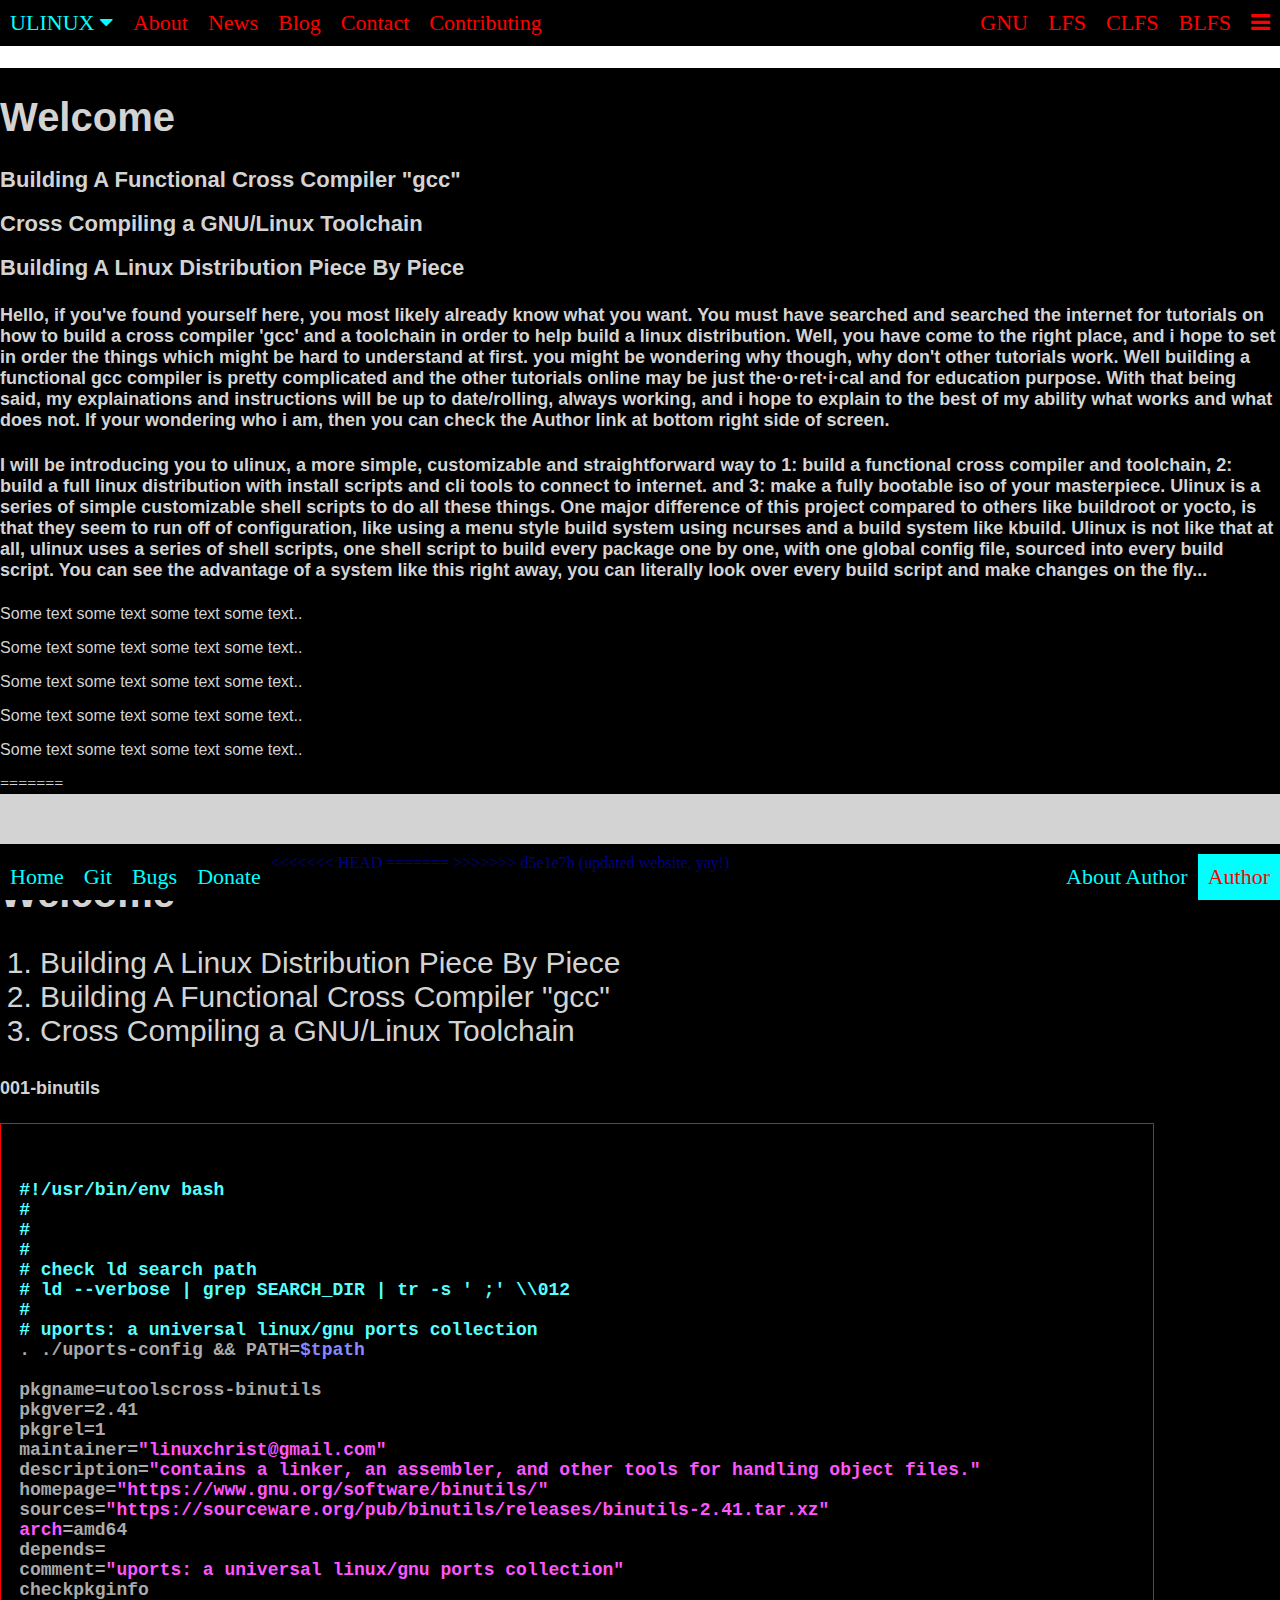
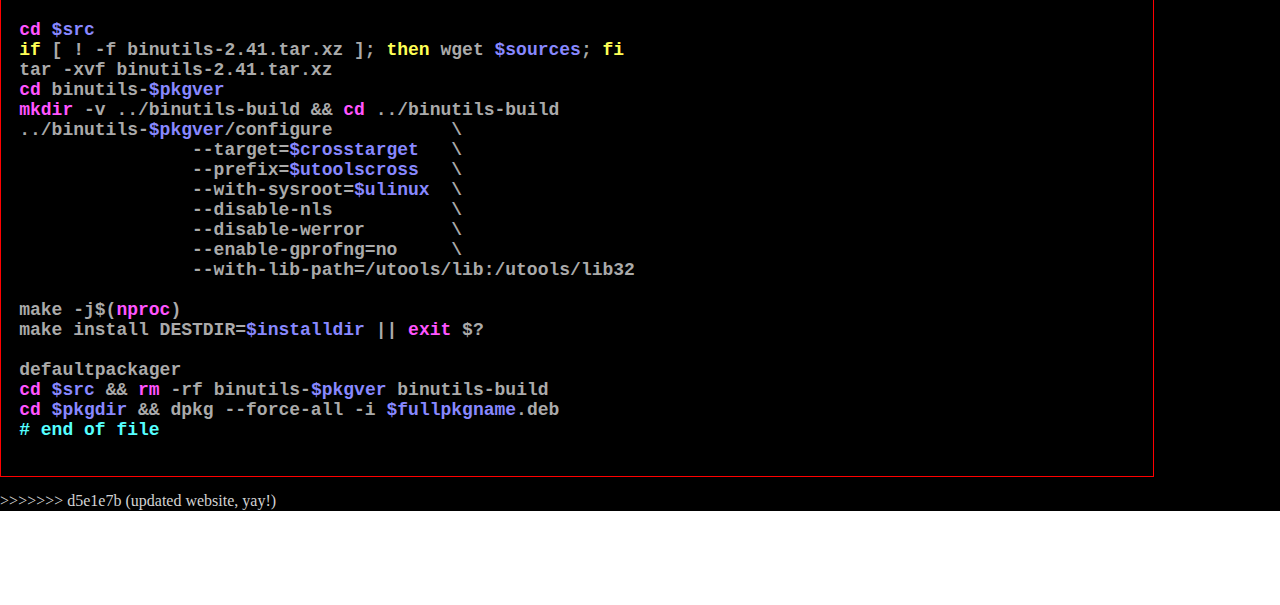
==== index.html @ 9dda4ea4 "updated website, yay!" ====
<!DOCTYPE html>
<html>
<head>
<<<<<<< HEAD
<meta name="viewport" content="width=device-width, initial-scale=1">
<link rel="stylesheet" href="https://cdnjs.cloudflare.com/ajax/libs/font-awesome/4.7.0/css/font-awesome.min.css">
<style>
body {margin:0;}
.mobile-container {
  background-color: lightgray;
  color: darkblue;
}
.topnav {
  overflow: hidden;
  background-color: black;
  position: fixed;
  top: 0;
  width: 100%;
}

.topnav #myLinks {
  display: none;
}

.topnav a {
  float: left;
  color: red;
  padding: 14px 16px;
  text-decoration: none;
  font-size: 17px;
}
.topnav a.icon {
  float: right;
}

.topnav a:hover {
  background-color: black;
  color: cyan;
}

.topnav a:active {
  background-color: cyan;
  color: black;
}
.dropdown {
  float: left;
  overflow: hidden;
}

.dropdown .dropbtn {
  cursor: pointer;
  font-size: 16px;  
  border: none;
  outline: none;
  color: red;
  padding: 14px 16px;
  background-color: black;
  color: red;
  font-family: inherit;
  margin: 0;
}
.topnav a:hover, .dropdown:hover .dropbtn, .dropbtn:focus {
  background: black;
  color: cyan;
}

.dropdown-content {
  display: none;
  position: fixed;
  background-color: black;
  color: red;
  box-shadow: 0px 8px 16px 0px rgba(0,0,0,0.2);
  z-index: 1;
}
.dropdown-content a {
  float: none;
  color: red;
  text-decoration: none;
  display: block;
  text-align: left;
}

.dropdown-content a:hover {
  background: black;
  color: cyan;
}

.show {
  display: block;
}
.navbarbottom {
  overflow: hidden;
  background-color: black;
  position: fixed;
  bottom: 0;
  width: 100%;
}

.navbarbottom a {
  float: left;
  display: block;
  color: cyan;
  text-align: center;
  padding: 14px 16px;
  text-decoration: none;
  font-size: 17px;
}
.navbarbottom a:hover {
  background: black;
  color: red;
}

.navbarbottom a.active {
  background-color: cyan;
  color: black;
}
.main {
  padding: 16px;
  margin-top: 30px;
  height: 1500px;
}
</style>
</head>
<body>
<div class="mobile-container">
<div class="topnav">
  <div class="dropdown">
  <button class="dropbtn" onclick="topnavdrop()">|||
    <i class="fa fa-caret-down"></i>
  </button>
  <div class="dropdown-content" id="myDropdown">
    <a href="#">Ulinux</a>
    <a href="#">EOlinux</a>
    <a href="#">distro3</a>
  </div>
  </div>
  <div id="myLinks">
    <a href="#news">News</a>
    <a href="#contact">Contact</a>
    <a href="#about">About</a>
  </div>
  <a href="javascript:void(0);" class="icon" onclick="topnavslide()">
    <i class="fa fa-bars"></i>
  </a>
</div>
<div class="main">
  <h1>Welcome</h1>
  <h2>Building A Functional Cross Compiler "gcc"</h2>
  <h2>Cross Compiling a GNU/Linux Toolchain</h2>
  <h2>Building A Linux Distribution Piece By Piece</h2>
  <h4>Hello, if you've found yourself here, 
you most likely already know what you want.
You must have searched and searched the 
internet for tutorials on how to build 
a cross compiler 'gcc' and a toolchain 
in order to help build a linux distribution.
Well, you have come to the right place, 
and i hope to set in order the things
which might be hard to understand at first.
you might be wondering why though, why don't
other tutorials work. Well building a functional
gcc compiler is pretty complicated and the 
other tutorials online may be just 
the·o·ret·i·cal and for education purpose.
With that being said, my explainations and
instructions will be up to date/rolling, 
always working, and i hope to explain to 
the best of my ability what works and what 
does not. If your wondering who i am, then you can check the Author link at bottom right side of screen.</h4>
<h4>I will be introducing you to ulinux, 
a more simple, customizable and straightforward
way to 1: build a functional cross compiler and toolchain,
2: build a full linux distribution with install scripts and cli tools to connect to internet. and 3: make a fully 
bootable iso of your masterpiece. Ulinux is 
a series of simple customizable shell scripts 
to do all these things. One major difference 
of this project compared to others like 
buildroot or yocto, is that they seem to run
off of configuration, like using a menu style
build system using ncurses and a build system like kbuild.
Ulinux is not like that at all, ulinux uses 
a series of shell scripts, one shell script
to build every package one by one, with one 
global config file, sourced into every build script.
You can see the advantage of a system like this right away, you can literally 
look over every build script and make changes on the fly...
</h4>

  <p>Some text some text some text some text..</p>
  <p>Some text some text some text some text..</p>
  <p>Some text some text some text some text..</p>
  <p>Some text some text some text some text..</p>
  <p>Some text some text some text some text..</p>
=======
<title>Old Introdution</title>
<meta name="viewport" content="width=device-width, initial-scale=1.0"">
<link rel="stylesheet" href="https://cdnjs.cloudflare.com/ajax/libs/font-awesome/4.7.0/css/font-awesome.min.css">
<link rel="stylesheet" href="stylesheets/ulinuxweb.css" type="text/css" />
</head>
<body>
<div class="topnav">
  <div class="dropdown">
  <button class="dropbtn" onclick="topnavdrop()" href="/index.html">ULINUX
    <i class="fa fa-caret-down"></i>
  </button>
  <div class="dropdown-content" id="myDropdown">
    <a href="/index.html">Ulinux</a>
    <a href="/404.html">Custom Linux From Scratch</a>
    <a href="/404.html">Embedded</a>
  </div>
  </div>
    <a style="float:left" href="/index.html">About</a>
    <a style="float:left" href="/404.html">News</a>
    <a style="float:left" href="/404.html">Blog</a>
    <a style="float:left" href="/404.html">Contact</a>
    <a style="float:left" href="/404.html">Contributing</a>
  <div id="myLinks">
    <a href="/404.html">Embedded</a>
    <a href="/404.html">LFS-Museum</a>
  </div>
    <a style="float:right" href="javascript:void(0);" class="icon" onclick="topnavslide()">
    <i class="fa fa-bars"></i>
    <a style="float:right" href="/404.html">BLFS</a>
    <a style="float:right" href="/404.html">CLFS</a>
    <a style="float:right" href="/404.html">LFS</a>
    <a style="float:right" href="/404.html">GNU</a>
  </a>
</div>
</div>
<div class="main">
  <h1>Welcome</h1>
  <ol>
  <li >Building A Linux Distribution Piece By Piece</li>
  <li >Building A Functional Cross Compiler "gcc"</li>
  <li >Cross Compiling a GNU/Linux Toolchain</li>
  </ol>

<link rel="stylesheet" href="highlightjs/styles/qtcreator-dark.css">
<script src="highlightjs/highlight.min.js"></script>
<script>hljs.highlightAll();</script>

<h4>001-binutils</h4>
<h2 class="boxer">
<pre><code class="language-bash">
#!/usr/bin/env bash
#
#
#
# check ld search path
# ld --verbose | grep SEARCH_DIR | tr -s ' ;' \\012
#
# uports: a universal linux/gnu ports collection
. ./uports-config && PATH=$tpath

pkgname=utoolscross-binutils
pkgver=2.41
pkgrel=1
maintainer="linuxchrist@gmail.com"
description="contains a linker, an assembler, and other tools for handling object files."
homepage="https://www.gnu.org/software/binutils/"
sources="https://sourceware.org/pub/binutils/releases/binutils-2.41.tar.xz"
arch=amd64
depends=
comment="uports: a universal linux/gnu ports collection"
checkpkginfo

cd $src
if [ ! -f binutils-2.41.tar.xz ]; then wget $sources; fi
tar -xvf binutils-2.41.tar.xz
cd binutils-$pkgver
mkdir -v ../binutils-build && cd ../binutils-build
../binutils-$pkgver/configure           \
                --target=$crosstarget   \
                --prefix=$utoolscross   \
                --with-sysroot=$ulinux  \
                --disable-nls           \
                --disable-werror        \
                --enable-gprofng=no     \
                --with-lib-path=/utools/lib:/utools/lib32

make -j$(nproc)
make install DESTDIR=$installdir || exit $?

defaultpackager
cd $src && rm -rf binutils-$pkgver binutils-build
cd $pkgdir && dpkg --force-all -i $fullpkgname.deb
# end of file
</code></pre>
</h2>
>>>>>>> d5e1e7b (updated website, yay!)
</div>
<div class="navbarbottom">
  <a href="http://127.0.0.1:8080/index.html">Home</a>
  <a href="#Git">Git</a>
  <a href="#Bugs">Bugs</a>
  <a href="#Donate">Donate</a>
<<<<<<< HEAD
  <a style="float:right" class="active" href="http://127.0.0.1:8080/author.html">Author</a>
=======
  <a style="float:right" href="http://127.0.0.1:8080/author.html">About Author</a>
>>>>>>> d5e1e7b (updated website, yay!)
</div>
<script>
function topnavdrop() {  document.getElementById("myDropdown").classList.toggle("show");
}
window.onclick = function(e) {
  if (!e.target.matches('.dropbtn')) {
  var myDropdown = document.getElementById("myDropdown");
    if (myDropdown.classList.contains('show')) {
      myDropdown.classList.remove('show');
    }
  }
}
function topnavslide() {
  var x = document.getElementById("myLinks");
  if (x.style.display === "block") {
    x.style.display = "none";
  } else {
    x.style.display = "block";
  }
}
</script>
</body>
</html>
---- stylesheets/ulinuxweb.css ----
.main {
  margin-top: 50px;
  padding-top: 1px;
  width: 100%;
  height: 100%;
  padding: 0.1px;
  padding-bottom: 1px;
  margin-bottom: 50px;
  background-color: black;
  color: lightgray;
}
h04 { font-family: Arial; font-size: 140px; }
h1 { font-family: Arial; font-size: 40px; }
h2 { font-family: Arial; font-size: 22px; }
h3 { font-family: Arial; font-size: 20px; }
h4 { font-family: Arial; font-size: 18px; }
p { font-family: Arial;  font-size: 16px; }
ol { font-family: Arial;  font-size: 30px; }
.boxer {
  width: 90%;
  height: 90%;
  padding: 0.1px;
  border: 1px solid red;
  font-family: Arial;  font-size: 18px;
}
.topnav {
  overflow: hidden;
  background: transparent;
  background-color: black;
  position: fixed;
  top: 0;
  width: 100%;
}
.topnav #myLinks {
  display: none;
}
.topnav a {
  float: left;
  color: red;
  padding: 10px 10px;
  text-decoration: none;
  font-size: 22px;
}
.topnav a.icon {
  float: left;
}
.topnav a:hover {
  background-color: black;
  color: cyan;
}
.topnav a:active {
  background-color: cyan;
  color: black;
}
.dropdown {
  float: left;
  overflow: hidden;
}
.dropdown .dropbtn {
  cursor: pointer;
  font-size: 22px;  
  border: none;
  outline: none;
  color: red;
  padding: 10px 10px;
  background-color: black;
  color: red;
  font-family: inherit;
  margin: 0;
}
.topnav a:hover, .dropdown:hover .dropbtn, .dropbtn:focus {
  background: black;
  color: cyan;
}
.dropdown-content {
  display: none;
  position: fixed;
  background-color: black;
  color: red;
  box-shadow: 0px 8px 10px 0px rgba(0,0,0,0.2);
  z-index: 1;
}
.dropdown-content a {
  float: none;
  color: red;
  text-decoration: none;
  display: block;
  text-align: left;
}
.dropdown-content a:hover {
  background: black;
  color: cyan;
}
.show {
  display: block;
}
.navbarbottom {
  overflow: hidden;
  background: transparent;
  background-color: black;
  position: fixed;
  bottom: 0;
  width: 100%;
}
.navbarbottom a {
  float: left;
  display: block;
  color: cyan;
  text-align: center;
  padding: 10px 10px;
  text-decoration: none;
  font-size: 22px;
}
.navbarbottom a:hover {
  background: black;
  color: red;
}
.navbarbottom a.active {
  background-color: cyan;
  color: red;
}
---- highlightjs/styles/qtcreator-dark.css ----
pre code.hljs {
  display: block;
  overflow-x: auto;
  padding: 1em
}
code.hljs {
  padding: 3px 5px
}
/*

Qt Creator dark color scheme

*/
.hljs {
  color: #aaaaaa;
  background: #000000
}
.hljs-strong,
.hljs-emphasis {
  color: #a8a8a2
}
.hljs-bullet,
.hljs-quote,
.hljs-number,
.hljs-regexp,
.hljs-literal {
  color: #ff55ff
}
.hljs-code
.hljs-selector-class {
  color: #aaaaff
}
.hljs-emphasis,
.hljs-stronge,
.hljs-type {
  font-style: italic
}
.hljs-keyword,
.hljs-selector-tag,
.hljs-function,
.hljs-section,
.hljs-symbol,
.hljs-name {
  color: #ffff55
}
.hljs-subst,
.hljs-tag,
.hljs-title {
  color: #aaaaaa
}
.hljs-attribute {
  color: #ff5555
}
.hljs-variable,
.hljs-params,
.hljs-title.class_,
.hljs-class .hljs-title {
  color: #8888ff
}
.hljs-string,
.hljs-selector-id,
.hljs-selector-attr,
.hljs-selector-pseudo,
.hljs-type,
.hljs-built_in,
.hljs-template-tag,
.hljs-template-variable,
.hljs-addition,
.hljs-link {
  color: #ff55ff
}
.hljs-comment,
.hljs-meta,
.hljs-deletion {
  color: #55ffff
}
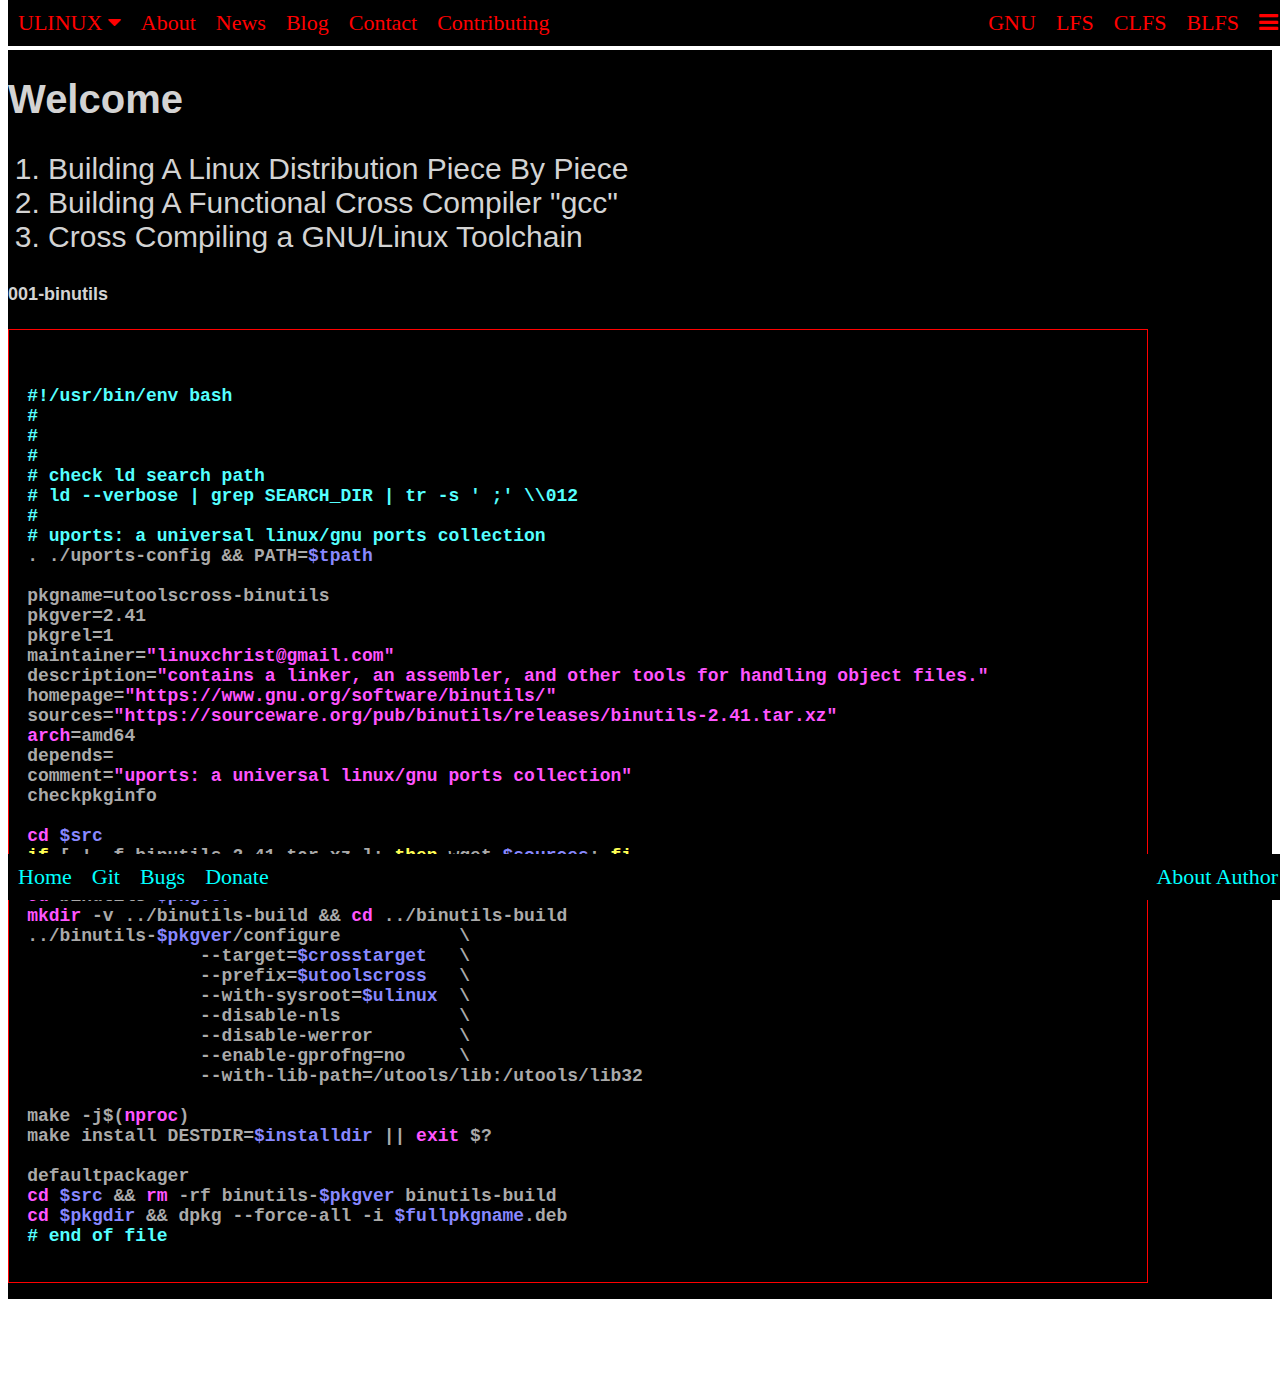
==== commit e9a7a709: "new look new feel!" ====
--- a/index.html
+++ b/index.html
@@ -1,197 +1,6 @@
 <!DOCTYPE html>
 <html>
 <head>
-<<<<<<< HEAD
-<meta name="viewport" content="width=device-width, initial-scale=1">
-<link rel="stylesheet" href="https://cdnjs.cloudflare.com/ajax/libs/font-awesome/4.7.0/css/font-awesome.min.css">
-<style>
-body {margin:0;}
-.mobile-container {
-  background-color: lightgray;
-  color: darkblue;
-}
-.topnav {
-  overflow: hidden;
-  background-color: black;
-  position: fixed;
-  top: 0;
-  width: 100%;
-}
-
-.topnav #myLinks {
-  display: none;
-}
-
-.topnav a {
-  float: left;
-  color: red;
-  padding: 14px 16px;
-  text-decoration: none;
-  font-size: 17px;
-}
-.topnav a.icon {
-  float: right;
-}
-
-.topnav a:hover {
-  background-color: black;
-  color: cyan;
-}
-
-.topnav a:active {
-  background-color: cyan;
-  color: black;
-}
-.dropdown {
-  float: left;
-  overflow: hidden;
-}
-
-.dropdown .dropbtn {
-  cursor: pointer;
-  font-size: 16px;  
-  border: none;
-  outline: none;
-  color: red;
-  padding: 14px 16px;
-  background-color: black;
-  color: red;
-  font-family: inherit;
-  margin: 0;
-}
-.topnav a:hover, .dropdown:hover .dropbtn, .dropbtn:focus {
-  background: black;
-  color: cyan;
-}
-
-.dropdown-content {
-  display: none;
-  position: fixed;
-  background-color: black;
-  color: red;
-  box-shadow: 0px 8px 16px 0px rgba(0,0,0,0.2);
-  z-index: 1;
-}
-.dropdown-content a {
-  float: none;
-  color: red;
-  text-decoration: none;
-  display: block;
-  text-align: left;
-}
-
-.dropdown-content a:hover {
-  background: black;
-  color: cyan;
-}
-
-.show {
-  display: block;
-}
-.navbarbottom {
-  overflow: hidden;
-  background-color: black;
-  position: fixed;
-  bottom: 0;
-  width: 100%;
-}
-
-.navbarbottom a {
-  float: left;
-  display: block;
-  color: cyan;
-  text-align: center;
-  padding: 14px 16px;
-  text-decoration: none;
-  font-size: 17px;
-}
-.navbarbottom a:hover {
-  background: black;
-  color: red;
-}
-
-.navbarbottom a.active {
-  background-color: cyan;
-  color: black;
-}
-.main {
-  padding: 16px;
-  margin-top: 30px;
-  height: 1500px;
-}
-</style>
-</head>
-<body>
-<div class="mobile-container">
-<div class="topnav">
-  <div class="dropdown">
-  <button class="dropbtn" onclick="topnavdrop()">|||
-    <i class="fa fa-caret-down"></i>
-  </button>
-  <div class="dropdown-content" id="myDropdown">
-    <a href="#">Ulinux</a>
-    <a href="#">EOlinux</a>
-    <a href="#">distro3</a>
-  </div>
-  </div>
-  <div id="myLinks">
-    <a href="#news">News</a>
-    <a href="#contact">Contact</a>
-    <a href="#about">About</a>
-  </div>
-  <a href="javascript:void(0);" class="icon" onclick="topnavslide()">
-    <i class="fa fa-bars"></i>
-  </a>
-</div>
-<div class="main">
-  <h1>Welcome</h1>
-  <h2>Building A Functional Cross Compiler "gcc"</h2>
-  <h2>Cross Compiling a GNU/Linux Toolchain</h2>
-  <h2>Building A Linux Distribution Piece By Piece</h2>
-  <h4>Hello, if you've found yourself here, 
-you most likely already know what you want.
-You must have searched and searched the 
-internet for tutorials on how to build 
-a cross compiler 'gcc' and a toolchain 
-in order to help build a linux distribution.
-Well, you have come to the right place, 
-and i hope to set in order the things
-which might be hard to understand at first.
-you might be wondering why though, why don't
-other tutorials work. Well building a functional
-gcc compiler is pretty complicated and the 
-other tutorials online may be just 
-the·o·ret·i·cal and for education purpose.
-With that being said, my explainations and
-instructions will be up to date/rolling, 
-always working, and i hope to explain to 
-the best of my ability what works and what 
-does not. If your wondering who i am, then you can check the Author link at bottom right side of screen.</h4>
-<h4>I will be introducing you to ulinux, 
-a more simple, customizable and straightforward
-way to 1: build a functional cross compiler and toolchain,
-2: build a full linux distribution with install scripts and cli tools to connect to internet. and 3: make a fully 
-bootable iso of your masterpiece. Ulinux is 
-a series of simple customizable shell scripts 
-to do all these things. One major difference 
-of this project compared to others like 
-buildroot or yocto, is that they seem to run
-off of configuration, like using a menu style
-build system using ncurses and a build system like kbuild.
-Ulinux is not like that at all, ulinux uses 
-a series of shell scripts, one shell script
-to build every package one by one, with one 
-global config file, sourced into every build script.
-You can see the advantage of a system like this right away, you can literally 
-look over every build script and make changes on the fly...
-</h4>
-
-  <p>Some text some text some text some text..</p>
-  <p>Some text some text some text some text..</p>
-  <p>Some text some text some text some text..</p>
-  <p>Some text some text some text some text..</p>
-  <p>Some text some text some text some text..</p>
-=======
 <title>Old Introdution</title>
 <meta name="viewport" content="width=device-width, initial-scale=1.0"">
 <link rel="stylesheet" href="https://cdnjs.cloudflare.com/ajax/libs/font-awesome/4.7.0/css/font-awesome.min.css">
@@ -287,18 +96,13 @@
 # end of file
 </code></pre>
 </h2>
->>>>>>> d5e1e7b (updated website, yay!)
 </div>
 <div class="navbarbottom">
   <a href="http://127.0.0.1:8080/index.html">Home</a>
   <a href="#Git">Git</a>
   <a href="#Bugs">Bugs</a>
   <a href="#Donate">Donate</a>
-<<<<<<< HEAD
-  <a style="float:right" class="active" href="http://127.0.0.1:8080/author.html">Author</a>
-=======
   <a style="float:right" href="http://127.0.0.1:8080/author.html">About Author</a>
->>>>>>> d5e1e7b (updated website, yay!)
 </div>
 <script>
 function topnavdrop() {  document.getElementById("myDropdown").classList.toggle("show");
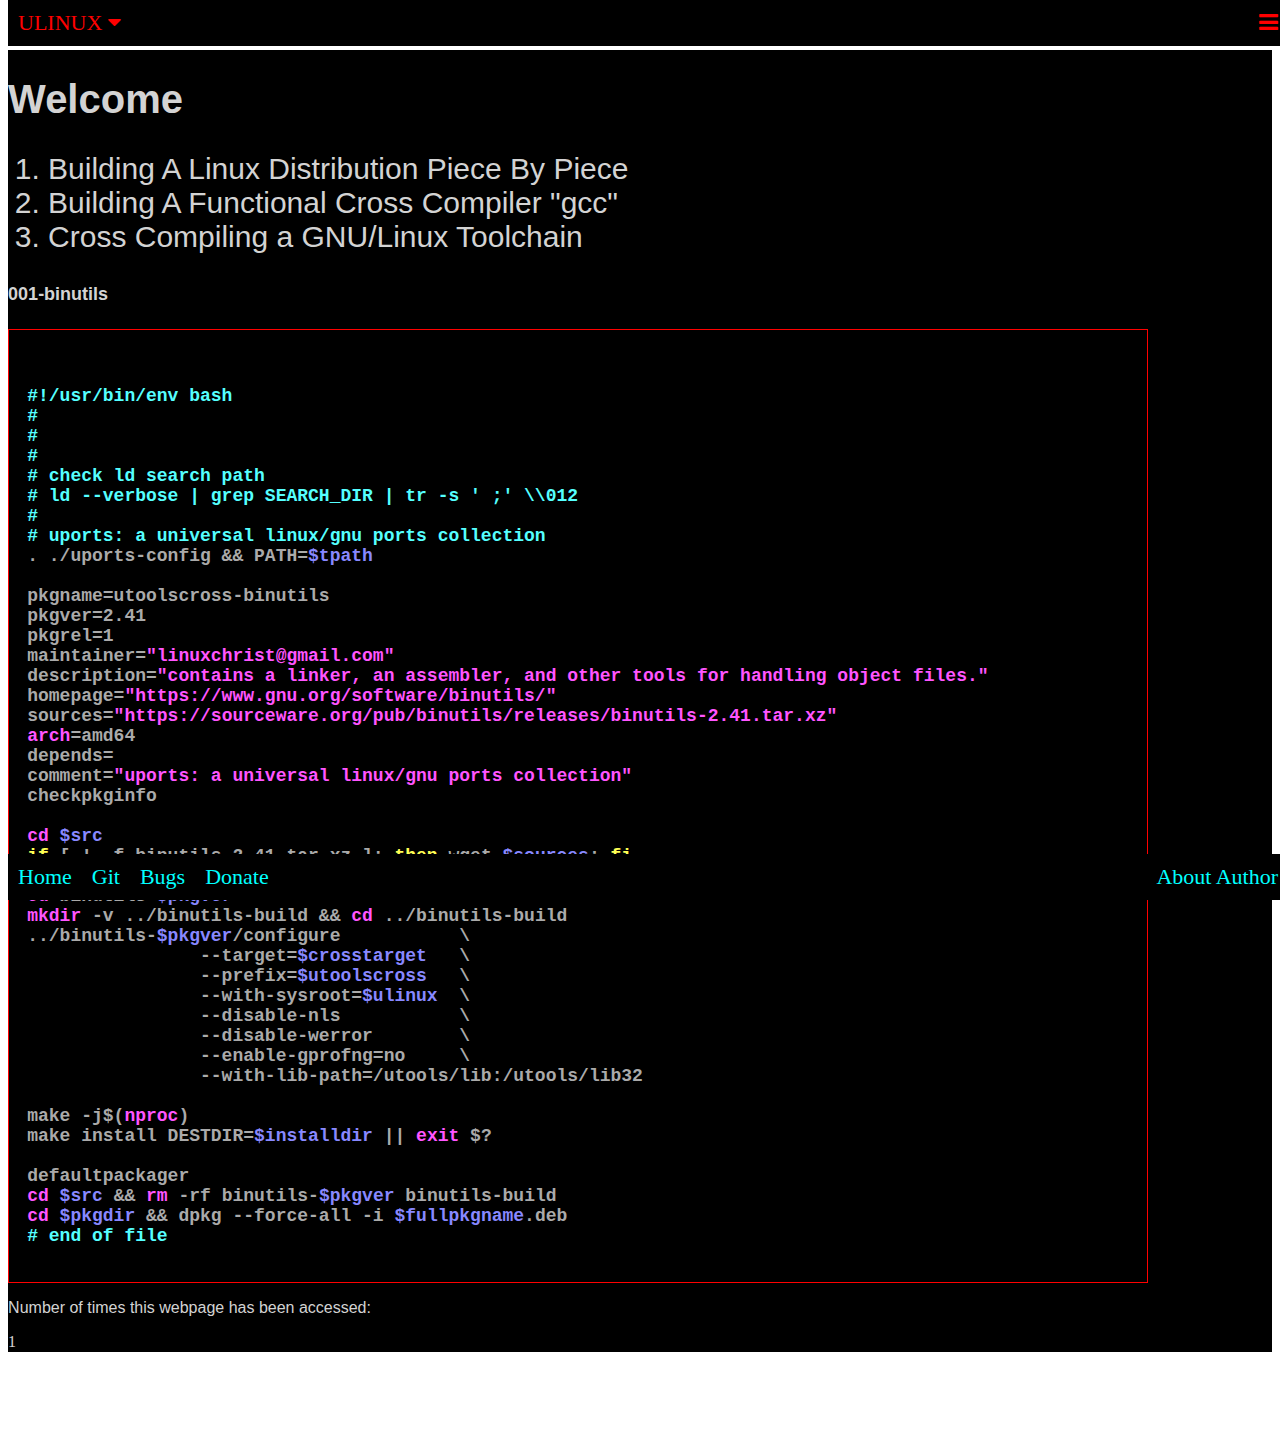
==== commit 73e49fc5: "updates updates" ====
--- a/index.html
+++ b/index.html
@@ -1,56 +1,48 @@
 <!DOCTYPE html>
-<html>
-<head>
-<title>Old Introdution</title>
+<html> <head>
+<title>Introdution</title>
 <meta name="viewport" content="width=device-width, initial-scale=1.0"">
 <link rel="stylesheet" href="https://cdnjs.cloudflare.com/ajax/libs/font-awesome/4.7.0/css/font-awesome.min.css">
 <link rel="stylesheet" href="stylesheets/ulinuxweb.css" type="text/css" />
-</head>
-<body>
+</head> <body>
 <div class="topnav">
   <div class="dropdown">
   <button class="dropbtn" onclick="topnavdrop()" href="/index.html">ULINUX
     <i class="fa fa-caret-down"></i>
   </button>
   <div class="dropdown-content" id="myDropdown">
-    <a href="/index.html">Ulinux</a>
-    <a href="/404.html">Custom Linux From Scratch</a>
-    <a href="/404.html">Embedded</a>
+    <a href="/index.html">About</a>
+    <a href="/404.html">News</a>
+    <a href="/404.html">Blog</a>
+    <a href="/404.html">Contact</a>
+    <a href="/404.html">Contributing</a>
   </div>
   </div>
-    <a style="float:left" href="/index.html">About</a>
-    <a style="float:left" href="/404.html">News</a>
-    <a style="float:left" href="/404.html">Blog</a>
-    <a style="float:left" href="/404.html">Contact</a>
-    <a style="float:left" href="/404.html">Contributing</a>
+    <a style="float:left" href="/index.html"></a>
+    
   <div id="myLinks">
-    <a href="/404.html">Embedded</a>
-    <a href="/404.html">LFS-Museum</a>
+    <a style="float:left" href="/404.html">BLFS</a>
+    <a style="float:left" href="/404.html">CLFS</a>
+    <a style="float:left" href="/404.html">LFS</a>
+    <a style="float:left" href="/404.html">GNU</a>
   </div>
     <a style="float:right" href="javascript:void(0);" class="icon" onclick="topnavslide()">
     <i class="fa fa-bars"></i>
-    <a style="float:right" href="/404.html">BLFS</a>
-    <a style="float:right" href="/404.html">CLFS</a>
-    <a style="float:right" href="/404.html">LFS</a>
-    <a style="float:right" href="/404.html">GNU</a>
   </a>
-</div>
-</div>
+</div> </div>
 <div class="main">
-  <h1>Welcome</h1>
+<h1>Welcome</h1>
   <ol>
   <li >Building A Linux Distribution Piece By Piece</li>
   <li >Building A Functional Cross Compiler "gcc"</li>
   <li >Cross Compiling a GNU/Linux Toolchain</li>
   </ol>
-
+<script>
+</script>
 <link rel="stylesheet" href="highlightjs/styles/qtcreator-dark.css">
 <script src="highlightjs/highlight.min.js"></script>
 <script>hljs.highlightAll();</script>
-
-<h4>001-binutils</h4>
-<h2 class="boxer">
-<pre><code class="language-bash">
+<h4>001-binutils</h4> <h2 class="boxer"> <pre><code class="language-bash">
 #!/usr/bin/env bash
 #
 #
@@ -94,17 +86,31 @@
 cd $src && rm -rf binutils-$pkgver binutils-build
 cd $pkgdir && dpkg --force-all -i $fullpkgname.deb
 # end of file
-</code></pre>
-</h2>
+</code></pre></h2>
+<p>Number of times this webpage has been accessed:</p> <pc id="visitCount"></p>
 </div>
+<script>
+// Check if a visit count exists in local storage, if not initialize it to 0
+let visitCount = localStorage.getItem('visitCount');
+if (visitCount === null) {
+  visitCount = 0;
+}
+// Reset visitCount
+visitCount + 0;
+// Increment the visit count
+visitCount++;
+// Store the updated visit count in local storage
+localStorage.setItem('visitCount', visitCount);
+// Display the visit count on the page (optional)
+document.getElementById('visitCount').textContent = visitCount;
+</script>
 <div class="navbarbottom">
   <a href="http://127.0.0.1:8080/index.html">Home</a>
   <a href="#Git">Git</a>
   <a href="#Bugs">Bugs</a>
   <a href="#Donate">Donate</a>
   <a style="float:right" href="http://127.0.0.1:8080/author.html">About Author</a>
-</div>
-<script>
+</div> <script>
 function topnavdrop() {  document.getElementById("myDropdown").classList.toggle("show");
 }
 window.onclick = function(e) {
@@ -123,6 +129,4 @@
     x.style.display = "block";
   }
 }
-</script>
-</body>
-</html>
+</script> </body> </html>
